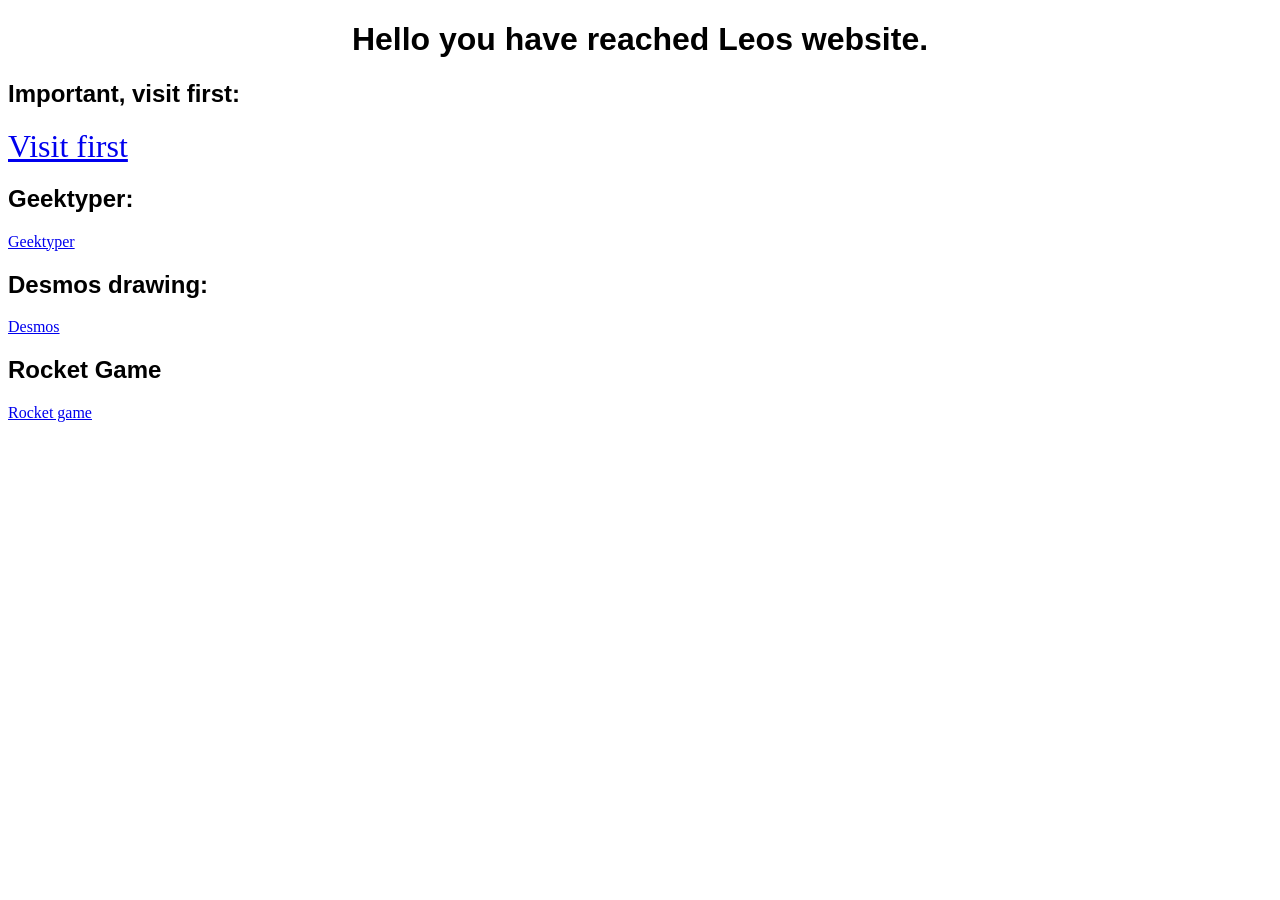
==== index.html @ 2f650710 "stuff" ====
<!DOCTYPE html>

<html>

<head>
    <title>Leo Website</title>
</head>

<body>
    <h1 style="text-align: center;">Hello you have reached Leos website.</h1>
    <!--<p>Please note that the website only housed <b><a href="geektyper.html">Geektyper</a></b> before so the main page is kind of a rushed job<br>
            Yes I program and have website because github has free website hosting and easy git modifications.</p><br>
            Also look me up on github im both Leo-MathGuy and leonid2009 <i>(my old account)</i></p>
        -->
    <h2>Important, visit first:</h2>
    <a href="normal/visitthis.html" style="font-size: 2em">Visit first</a>
    <h2>Geektyper:</h2>
    <a href="geek/geektyper.html">Geektyper</a>
    <h2>Desmos drawing:</h2>
    <a href="desmos/desmos.html">Desmos</a>
    <h2>Rocket Game</h2>
    <a href="games/rocketgame/rocket.html">Rocket game</a>
</body>

<style>
    h1,
    h2,
    p {
        font-family: -apple-system, BlinkMacSystemFont, 'Segoe UI', Roboto, Oxygen, Ubuntu, Cantarell, 'Open Sans', 'Helvetica Neue', sans-serif;
    }
</style>

</html>
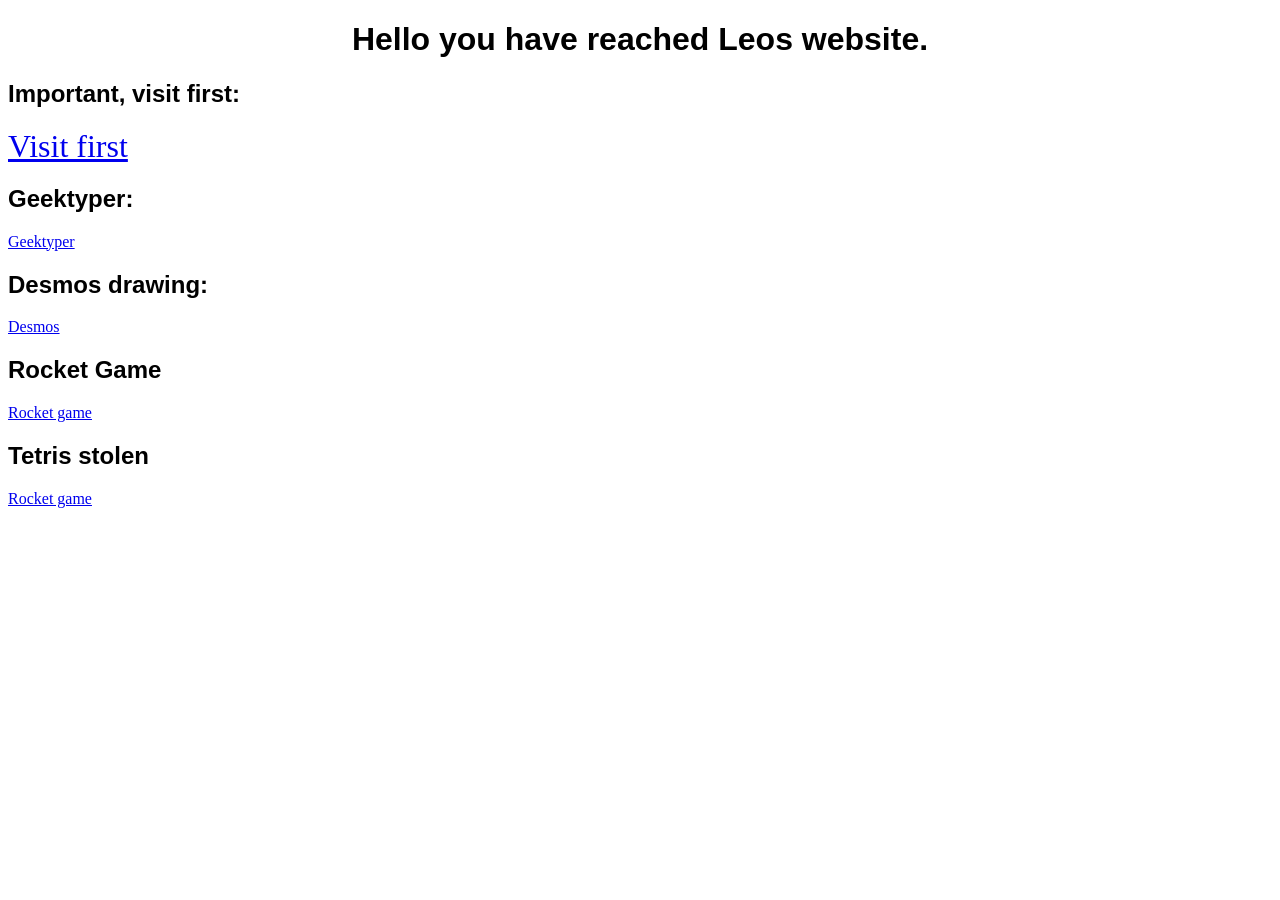
==== commit bc95b1cf: "tetris" ====
--- a/index.html
+++ b/index.html
@@ -20,6 +20,8 @@
     <a href="desmos/desmos.html">Desmos</a>
     <h2>Rocket Game</h2>
     <a href="games/rocketgame/rocket.html">Rocket game</a>
+    <h2>Tetris stolen</h2>
+    <a href="games/tetris/index.html">Rocket game</a>
 </body>
 
 <style>
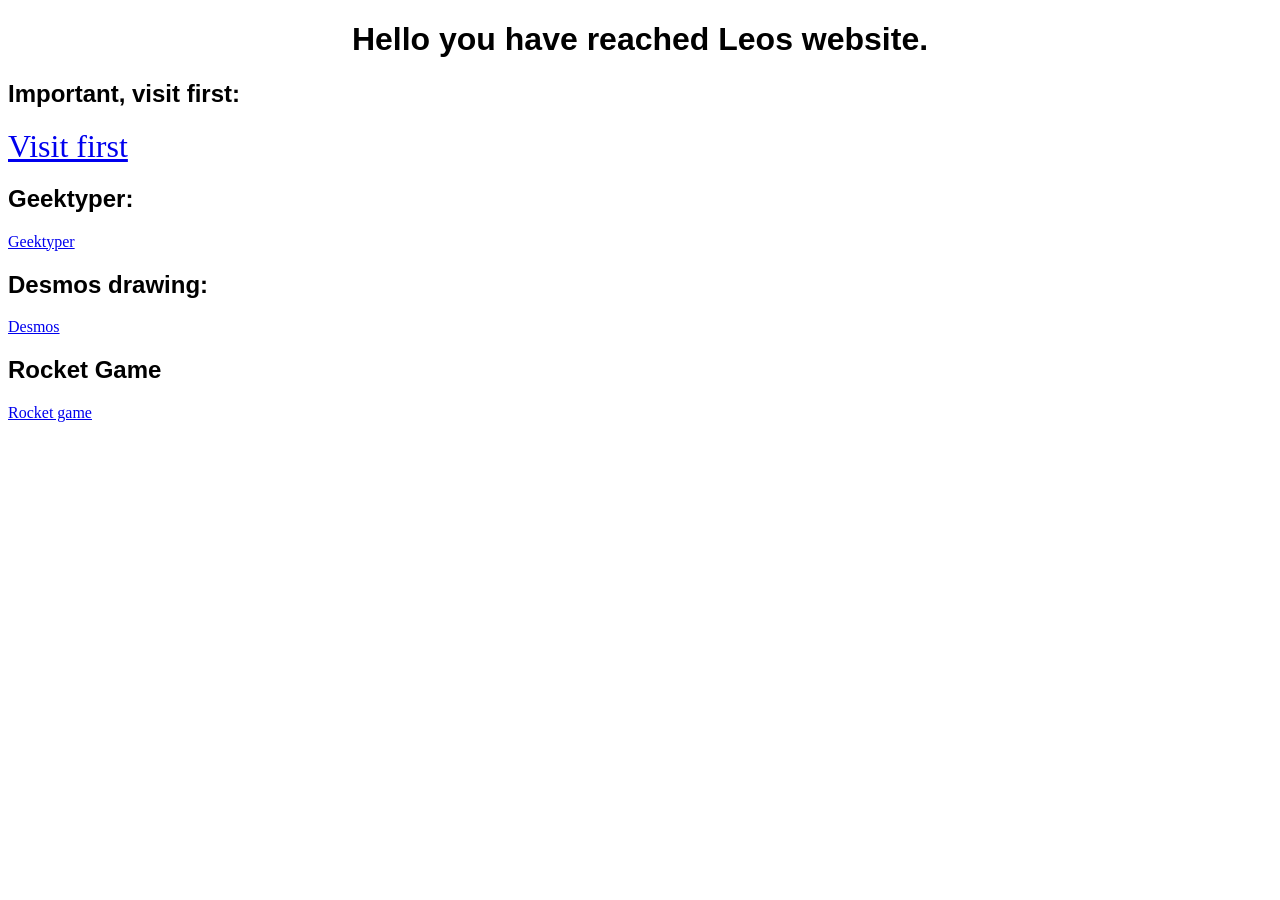
==== commit f2450dde: "commit" ====
--- a/index.html
+++ b/index.html
@@ -20,8 +20,6 @@
     <a href="desmos/desmos.html">Desmos</a>
     <h2>Rocket Game</h2>
     <a href="games/rocketgame/rocket.html">Rocket game</a>
-    <h2>Tetris stolen</h2>
-    <a href="games/tetris/index.html">Rocket game</a>
 </body>
 
 <style>
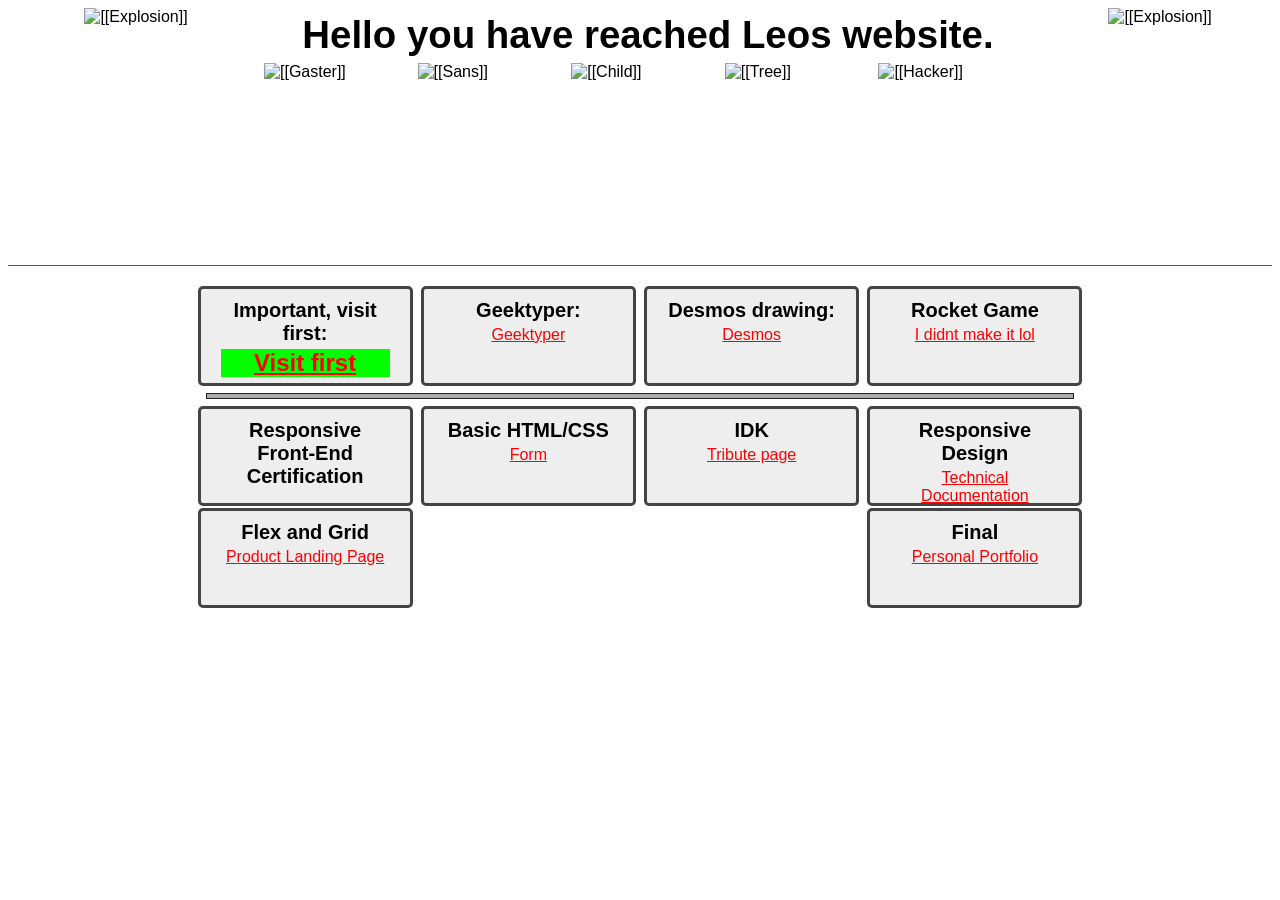
==== commit 22fbcc2c: "Big overhaul:" ====
--- a/index.html
+++ b/index.html
@@ -4,30 +4,68 @@
 
 <head>
     <title>Leo Website</title>
+    <link rel="stylesheet" href="/styles/index.css">
 </head>
 
 <body>
-    <h1 style="text-align: center;">Hello you have reached Leos website.</h1>
-    <!--<p>Please note that the website only housed <b><a href="geektyper.html">Geektyper</a></b> before so the main page is kind of a rushed job<br>
-            Yes I program and have website because github has free website hosting and easy git modifications.</p><br>
-            Also look me up on github im both Leo-MathGuy and leonid2009 <i>(my old account)</i></p>
-        -->
-    <h2>Important, visit first:</h2>
-    <a href="normal/visitthis.html" style="font-size: 2em">Visit first</a>
-    <h2>Geektyper:</h2>
-    <a href="geek/geektyper.html">Geektyper</a>
-    <h2>Desmos drawing:</h2>
-    <a href="desmos/desmos.html">Desmos</a>
-    <h2>Rocket Game</h2>
-    <a href="games/rocketgame/rocket.html">Rocket game</a>
+    <header>
+        <img src="https://i.gifer.com/origin/8b/8b1b3a0e7a2ff5d84a2248c70a68df19_w200.gif" alt="[[Explosion]]">
+        <h1 style="text-align: center;">Hello you have reached Leos website.</h1>
+        <img src="https://i.gifer.com/origin/8b/8b1b3a0e7a2ff5d84a2248c70a68df19_w200.gif" alt="[[Explosion]]">
+        <div id="memes">
+            <img src="https://media.tenor.com/UtVyl8lH6B4AAAAj/gaster-andrew-cunningham.gif" alt="[[Gaster]]">
+            <img src="https://www.andersonkenya1.net/uploads/monthly_2021_09/-BaoRw.gif.3b1c7fcda1364002dfb83f80898f1174.gif"
+                alt="[[Sans]]">
+            <img src="https://media.tenor.com/-0XkW_MQOKoAAAAM/spy-kids-glasses.gif" alt="[[Child]]">
+            <img src="https://gifdb.com/images/high/christmas-tree-fluffy-shining-art-8nmm5ud48z26njv9.gif"
+                alt="[[Tree]]">
+            <img src="https://media1.giphy.com/media/YQitE4YNQNahy/giphy.gif" alt="[[Hacker]]">
+        </div>
+    </header>
+    <main>
+        <article>
+            <section>
+                <h2>Important, visit first:</h2>
+                <a href="normal/visitthis.html" class="bigtext">Visit first</a>
+            </section>
+            <section>
+                <h2>Geektyper:</h2>
+                <a href="geek/geektyper.html">Geektyper</a>
+            </section>
+            <section>
+                <h2>Desmos drawing:</h2>
+                <a href="desmos/desmos.html">Desmos</a>
+            </section>
+            <section>
+                <h2>Rocket Game</h2>
+                <a href="#">I didnt make it lol</a>
+            </section>
+            <div class="divider"></div>
+            <section>
+                <h2>Responsive Front-End Certification</h2>
+            </section>
+            <section>
+                <h2>Basic HTML/CSS</h2>
+                <a href="frontend_cert/1_survey/survey.html">Form</a>
+            </section>
+            <section>
+                <h2>IDK</h2>
+                <a href="frontend_cert/2_tribute/tribute.html">Tribute page</a>
+            </section>
+            <section>
+                <h2>Responsive Design</h2>
+                <a href="frontend_cert/3_technicaldocs/technicaldocs.html">Technical Documentation</a>
+            </section>
+            <section>
+                <h2>Flex and Grid</h2>
+                <a href="#">Product Landing Page</a>
+            </section>
+            <section>
+                <h2>Final</h2>
+                <a href="#">Personal Portfolio</a>
+            </section>
+        </article>
+    </main>
 </body>
 
-<style>
-    h1,
-    h2,
-    p {
-        font-family: -apple-system, BlinkMacSystemFont, 'Segoe UI', Roboto, Oxygen, Ubuntu, Cantarell, 'Open Sans', 'Helvetica Neue', sans-serif;
-    }
-</style>
-
 </html>
--- a/styles/index.css
+++ b/styles/index.css
@@ -0,0 +1,106 @@
+* {
+    box-sizing: border-box;
+    font-family: sans-serif;
+}
+
+header {
+    display: grid;
+    grid-template-columns: 20vw 60vw 20vw;
+    grid-template-rows: calc(17px + 3vw) 1fr;
+    border-bottom: 1px solid #555;
+    justify-items: center;
+}
+
+h1 {
+    grid-column: 2/3;
+    grid-row: 1/2;
+    font-size: 3vw;
+    height: calc(10px + 3vw);
+    padding: 5px;
+    margin: 0;
+    width: 100%;
+}
+
+header img {
+    height: 20vw;
+    grid-row: 1/3;
+}
+
+#memes {
+    display: grid;
+    justify-content: space-between;
+    grid-template-columns: repeat(5, 1fr);
+    grid-row: 2/3;
+    grid-column: 2/3;
+    height: calc(16.5vw - 10px);
+    width: 60vw;
+}
+
+#memes img {
+    height: inherit;
+    width: 100%;
+}
+
+main {
+    display: flex;
+    justify-content: space-between;
+    align-items: center;;
+}
+
+article {
+    display: flex;
+    width: 70%;
+    margin: auto;
+    margin-top: 20px;
+    column-gap: 2px;
+    row-gap: 2px;
+    flex-flow: wrap;
+    justify-content: space-between;
+}
+
+section {
+    border: 3px solid #444;
+    border-radius: 5px;
+    width: 24.3%;
+    padding: 5px 20px;
+    height: 100px;
+    background-color: #EEE;
+}
+
+h2 {
+    margin-top: 5px;
+    font-size: 20px;
+    margin-bottom: 4px;
+    text-align: center;
+}
+
+section a {
+    color: #FF0000;
+    display: inline-block;
+    width: 100%;
+    text-align: center;
+    animation: rainbow 0.5s linear infinite;
+}
+
+@keyframes rainbow {
+    0% {
+        filter: hue-rotate(0deg);
+    }
+    100% {
+        filter: hue-rotate(360deg);
+    }
+}
+
+.bigtext {
+    background-color: #00FF00;
+    font-size: 1.5rem;
+    font-weight: bold;
+}
+
+.divider {
+    width: 98%;
+    border: 1px solid #222;
+    padding: 2px;
+    background-color: #AAA;
+    margin: 5px auto;
+}
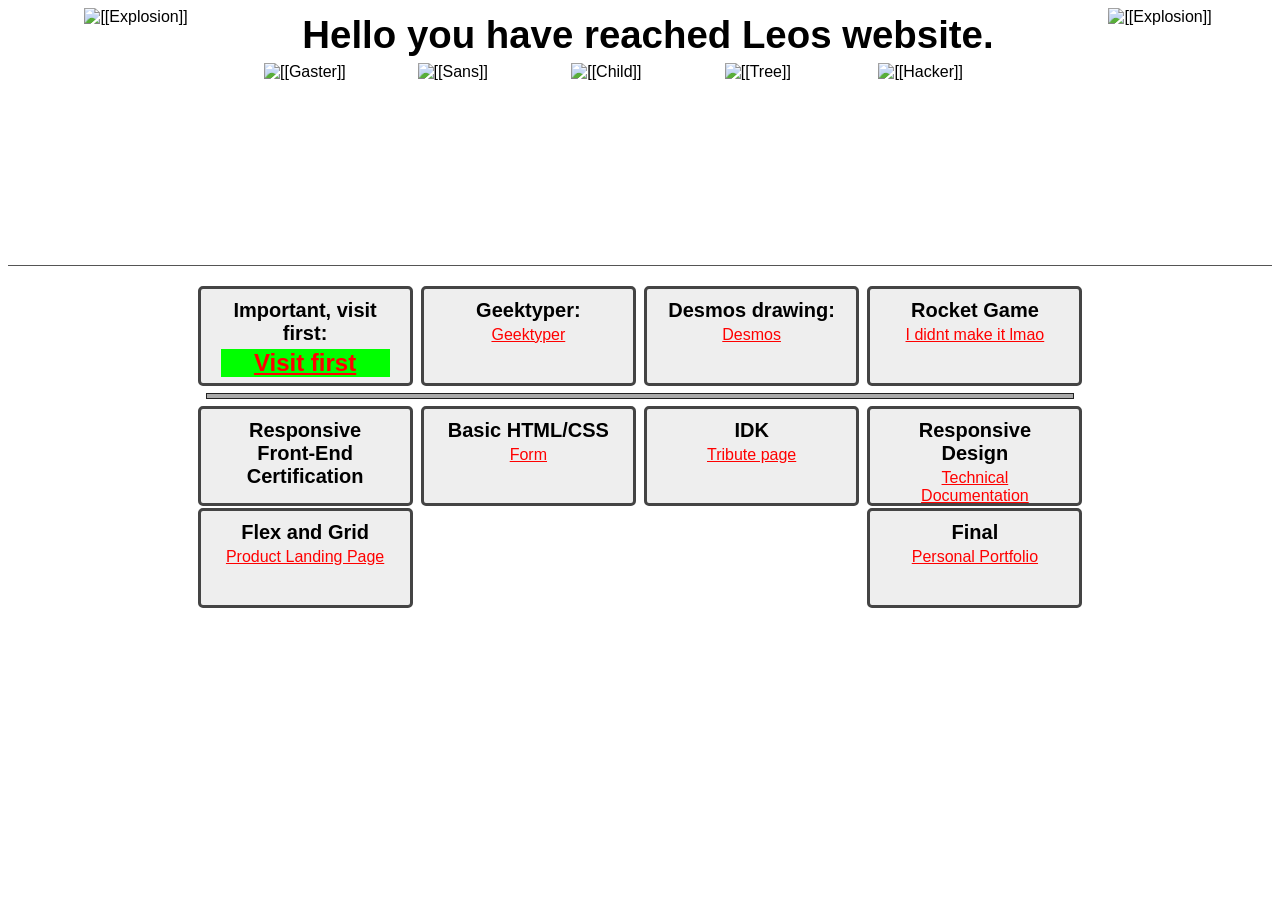
==== commit ff290980: "Update index.html" ====
--- a/index.html
+++ b/index.html
@@ -5,6 +5,8 @@
 <head>
     <title>Leo Website</title>
     <link rel="stylesheet" href="/styles/index.css">
+    <meta charset="UTF-8">
+    <meta name="description" content="LETS GO">
 </head>
 
 <body>
@@ -38,7 +40,7 @@
             </section>
             <section>
                 <h2>Rocket Game</h2>
-                <a href="#">I didnt make it lol</a>
+                <a href="#">I didnt make it lmao</a>
             </section>
             <div class="divider"></div>
             <section>
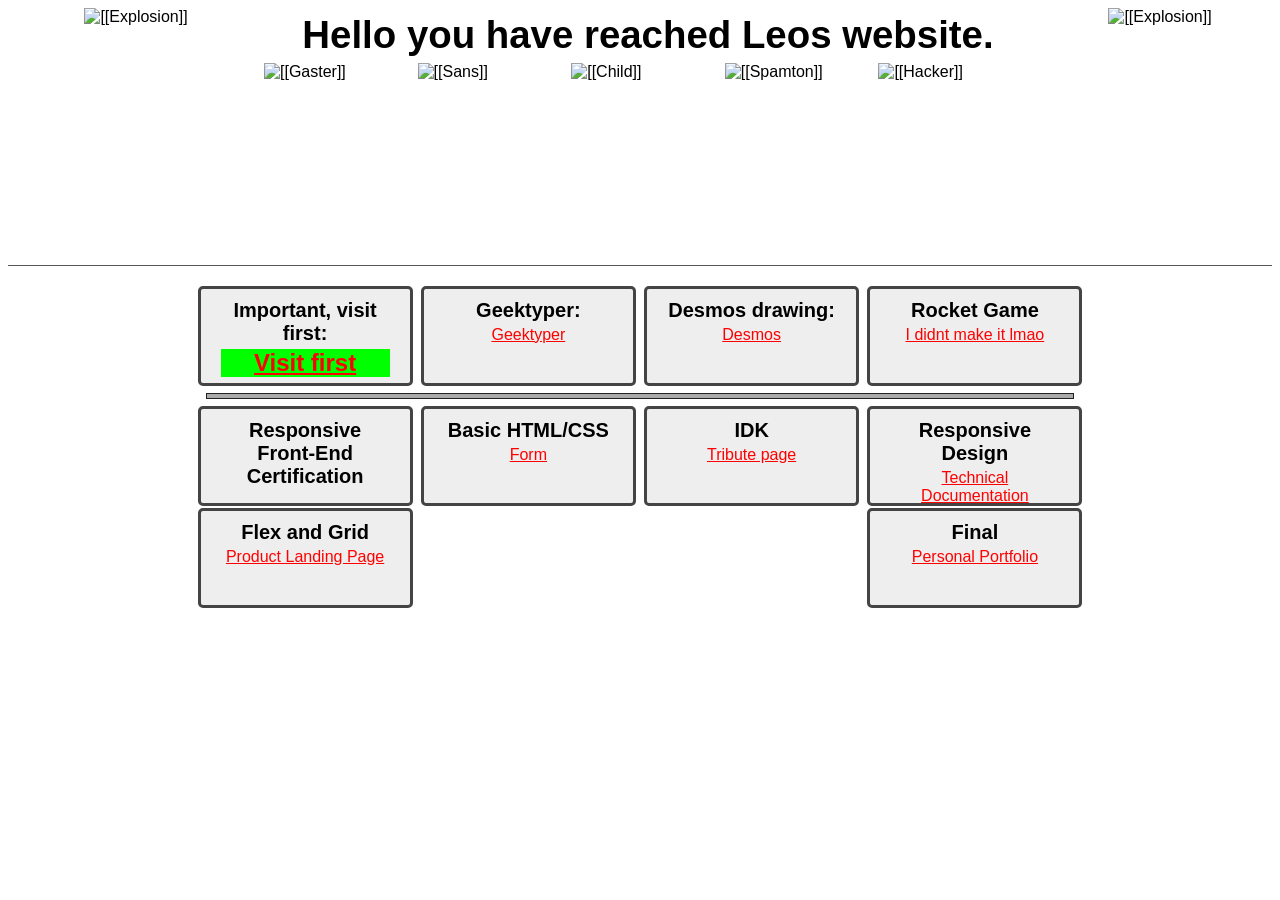
==== commit 37cdd564: "Update index.html" ====
--- a/index.html
+++ b/index.html
@@ -19,8 +19,8 @@
             <img src="https://www.andersonkenya1.net/uploads/monthly_2021_09/-BaoRw.gif.3b1c7fcda1364002dfb83f80898f1174.gif"
                 alt="[[Sans]]">
             <img src="https://media.tenor.com/-0XkW_MQOKoAAAAM/spy-kids-glasses.gif" alt="[[Child]]">
-            <img src="https://gifdb.com/images/high/christmas-tree-fluffy-shining-art-8nmm5ud48z26njv9.gif"
-                alt="[[Tree]]">
+            <img src="https://media.tenor.com/Ue3of8aitW8AAAAC/spamton-dance.gif"
+                alt="[[Spamton]]">
             <img src="https://media1.giphy.com/media/YQitE4YNQNahy/giphy.gif" alt="[[Hacker]]">
         </div>
     </header>
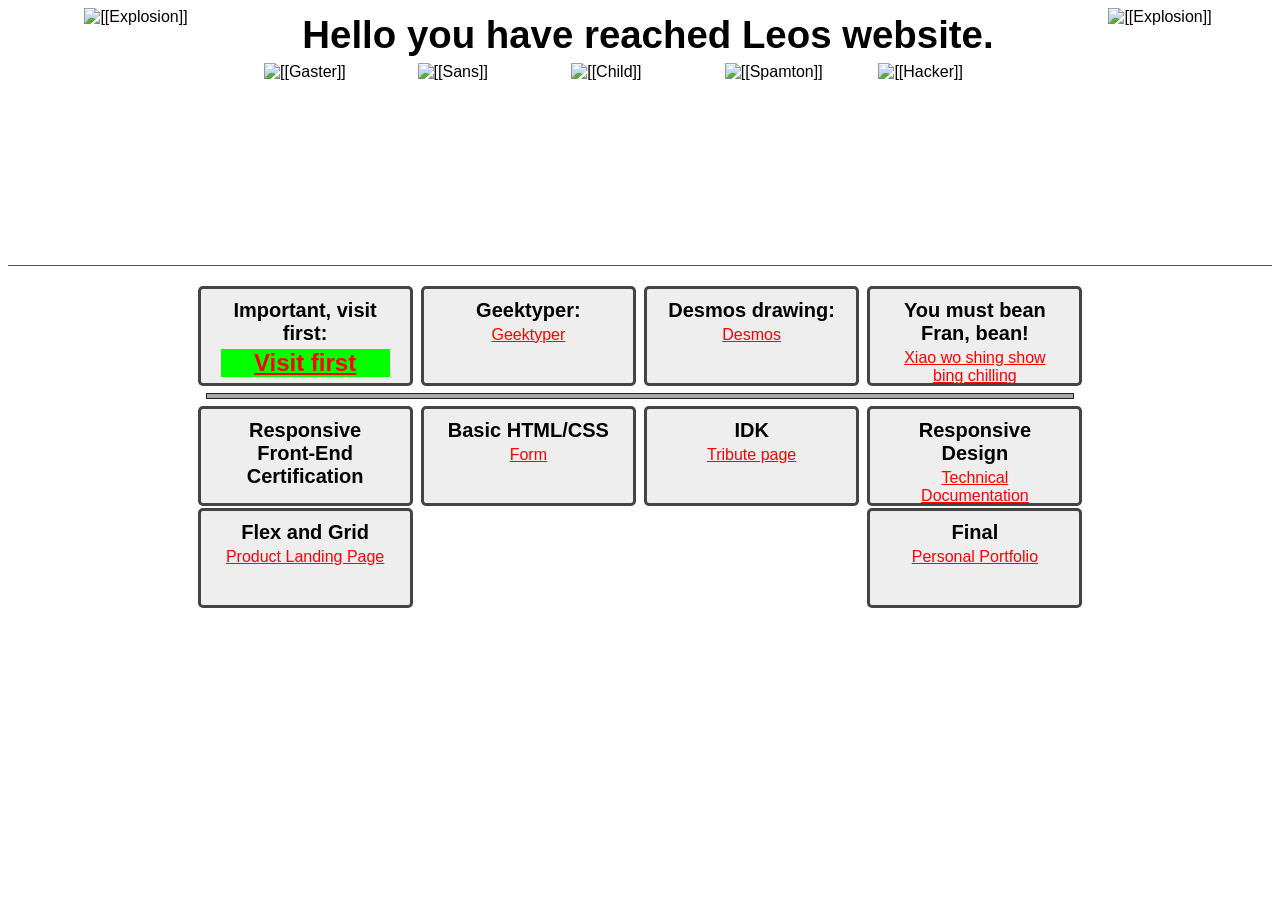
==== commit 1e2b60e6: "Update index.html" ====
--- a/index.html
+++ b/index.html
@@ -39,8 +39,8 @@
                 <a href="desmos/desmos.html">Desmos</a>
             </section>
             <section>
-                <h2>Rocket Game</h2>
-                <a href="#">I didnt make it lmao</a>
+                <h2>You must bean Fran, bean!</h2>
+                <a href="#">Xiao wo shing show bing chilling</a>
             </section>
             <div class="divider"></div>
             <section>
